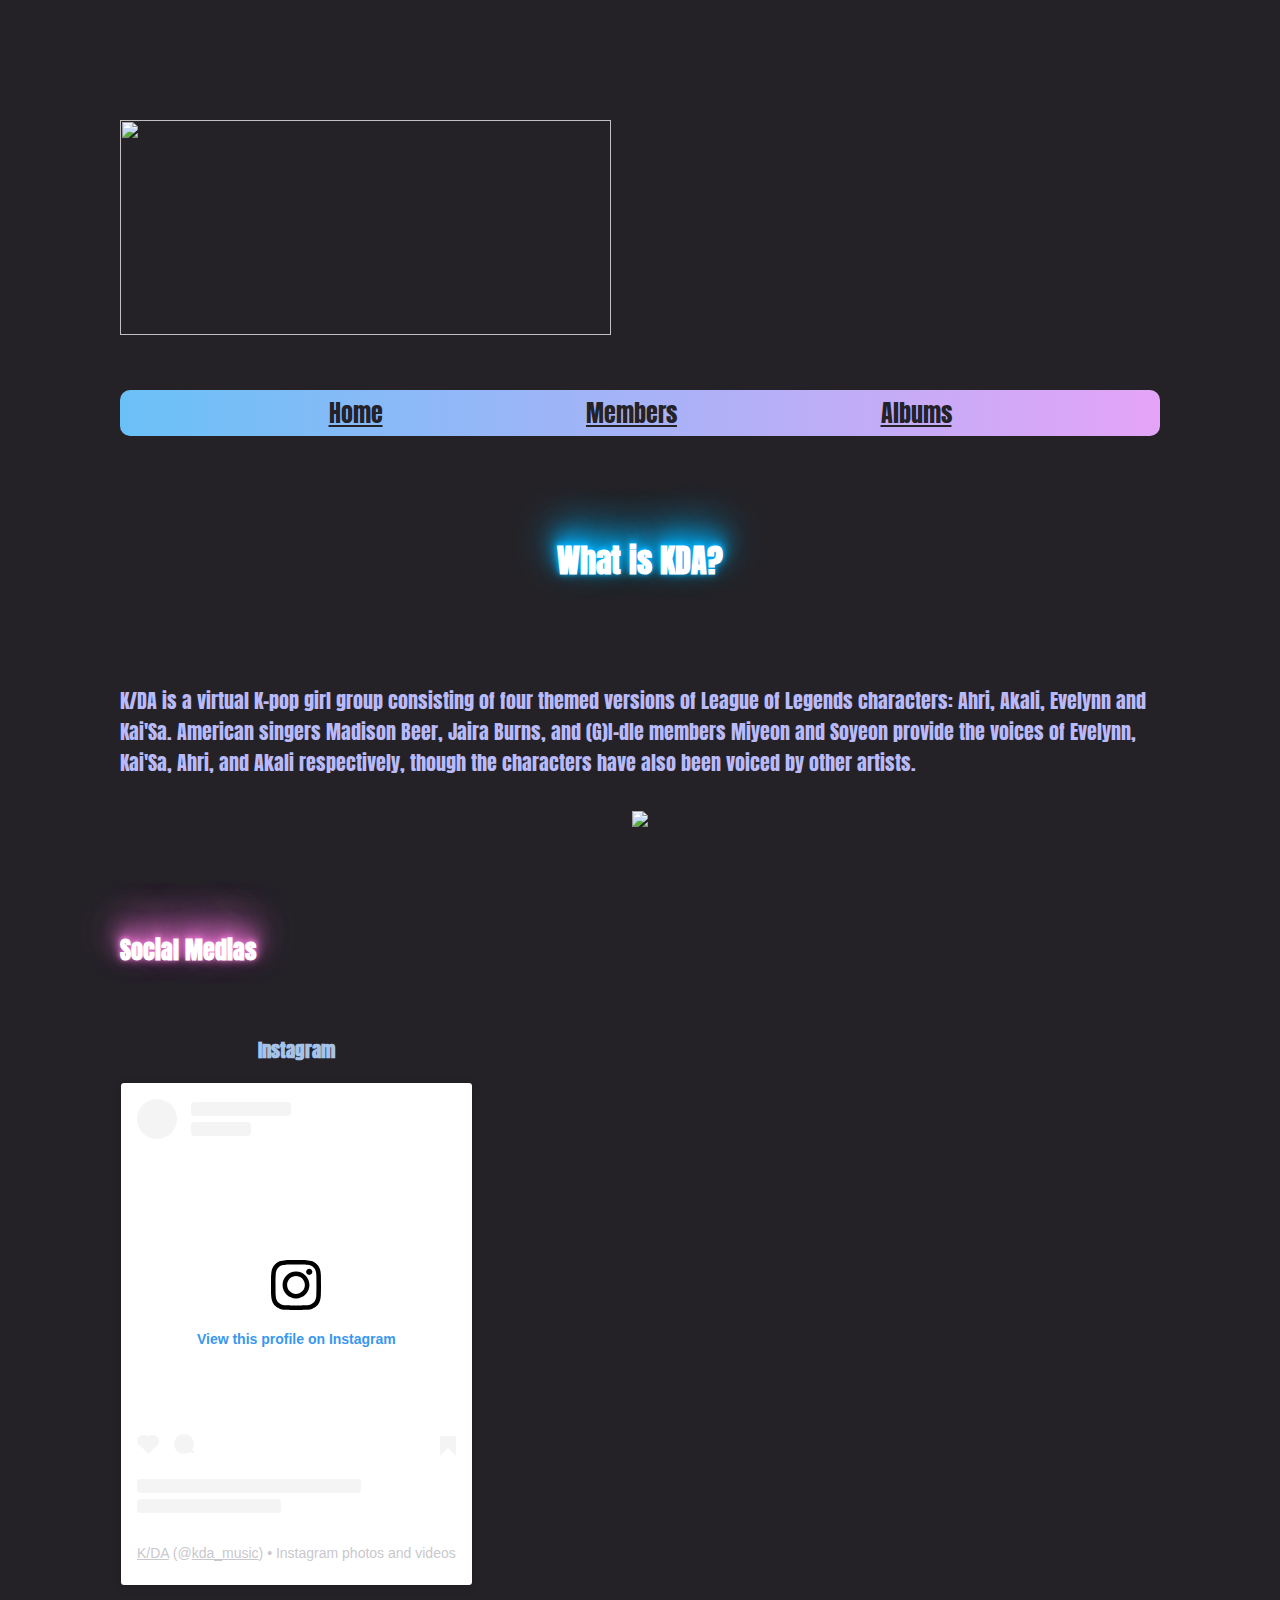
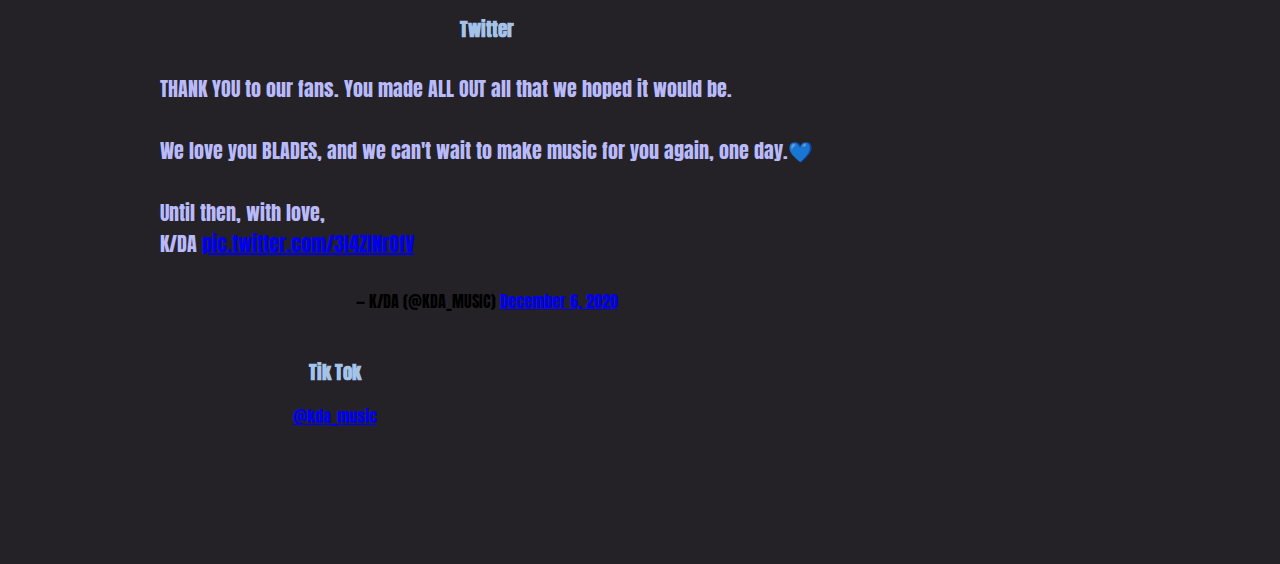
==== index.html @ 4a2e3f8d "Initial Update" ====
<!DOCTYPE html>
<html lang="en" dir="ltr">

<head>
  <meta charset="utf-8">
  <title>Midterm Project</title>
  <link rel="stylesheet" href="style.css">
  <link rel="preconnect" href="https://fonts.googleapis.com">
  <link rel="preconnect" href="https://fonts.gstatic.com" crossorigin>
  <link href="https://fonts.googleapis.com/css2?family=Akaya+Telivigala&family=Alfa+Slab+One&family=Anton&family=Oswald:wght@500&display=swap" rel="stylesheet">
</head>

<body>
  <img class="headerImage" src="https://static.wikia.nocookie.net/leagueoflegends/images/6/68/KDA_Logo_1.png/revision/latest?cb=20181104035006">
  <div class="parrentDemo">
    <div class="menu">
      <a href="index.html">Home</a>
      <a href="index_members.html">Members</a>
      <a href="index_albums.html">Albums</a>
    </div>
  </div>
  <div class="mem">
    <h1>What is KDA?</h1>
    <div>
    <p class="p1">K/DA is a virtual K-pop girl group consisting of four themed versions of League of Legends characters: Ahri, Akali, Evelynn and Kai'Sa. American singers Madison Beer, Jaira Burns, and (G)I-dle members Miyeon and Soyeon provide the
      voices of Evelynn, Kai'Sa, Ahri, and Akali respectively, though the characters have also been voiced by other artists.</p>
    <img class="intro" src="https://i.pinimg.com/originals/a9/23/a3/a923a37385f9ba2d0e266ebdbcb0b7a4.png">
  </div>


    <div>
    <h2>Social Medias</h2>  
    <div class="sideBy">
      <div>
        <h3>Instagram</h3>

        <blockquote class="instagram-media" data-instgrm-permalink="https://www.instagram.com/kda_music/?utm_source=ig_embed&amp;utm_campaign=loading" data-instgrm-version="14"
          style=" background:#FFF; border:0; border-radius:3px; box-shadow:0 0 1px 0 rgba(0,0,0,0.5),0 1px 10px 0 rgba(0,0,0,0.15); margin: 1px; max-width:540px; min-width:326px; padding:0; width:99.375%; width:-webkit-calc(100% - 2px); width:calc(100% - 2px);">
          <div style="padding:16px;"> <a href="https://www.instagram.com/kda_music/?utm_source=ig_embed&amp;utm_campaign=loading" style=" background:#FFFFFF; line-height:0; padding:0 0; text-align:center; text-decoration:none; width:100%;"
              target="_blank">
              <div style=" display: flex; flex-direction: row; align-items: center;">
                <div style="background-color: #F4F4F4; border-radius: 50%; flex-grow: 0; height: 40px; margin-right: 14px; width: 40px;"></div>
                <div style="display: flex; flex-direction: column; flex-grow: 1; justify-content: center;">
                  <div style=" background-color: #F4F4F4; border-radius: 4px; flex-grow: 0; height: 14px; margin-bottom: 6px; width: 100px;"></div>
                  <div style=" background-color: #F4F4F4; border-radius: 4px; flex-grow: 0; height: 14px; width: 60px;"></div>
                </div>
              </div>
              <div style="padding: 19% 0;"></div>
              <div style="display:block; height:50px; margin:0 auto 12px; width:50px;"><svg width="50px" height="50px" viewBox="0 0 60 60" version="1.1" xmlns="https://www.w3.org/2000/svg" xmlns:xlink="https://www.w3.org/1999/xlink">
                  <g stroke="none" stroke-width="1" fill="none" fill-rule="evenodd">
                    <g transform="translate(-511.000000, -20.000000)" fill="#000000">
                      <g>
                        <path
                          d="M556.869,30.41 C554.814,30.41 553.148,32.076 553.148,34.131 C553.148,36.186 554.814,37.852 556.869,37.852 C558.924,37.852 560.59,36.186 560.59,34.131 C560.59,32.076 558.924,30.41 556.869,30.41 M541,60.657 C535.114,60.657 530.342,55.887 530.342,50 C530.342,44.114 535.114,39.342 541,39.342 C546.887,39.342 551.658,44.114 551.658,50 C551.658,55.887 546.887,60.657 541,60.657 M541,33.886 C532.1,33.886 524.886,41.1 524.886,50 C524.886,58.899 532.1,66.113 541,66.113 C549.9,66.113 557.115,58.899 557.115,50 C557.115,41.1 549.9,33.886 541,33.886 M565.378,62.101 C565.244,65.022 564.756,66.606 564.346,67.663 C563.803,69.06 563.154,70.057 562.106,71.106 C561.058,72.155 560.06,72.803 558.662,73.347 C557.607,73.757 556.021,74.244 553.102,74.378 C549.944,74.521 548.997,74.552 541,74.552 C533.003,74.552 532.056,74.521 528.898,74.378 C525.979,74.244 524.393,73.757 523.338,73.347 C521.94,72.803 520.942,72.155 519.894,71.106 C518.846,70.057 518.197,69.06 517.654,67.663 C517.244,66.606 516.755,65.022 516.623,62.101 C516.479,58.943 516.448,57.996 516.448,50 C516.448,42.003 516.479,41.056 516.623,37.899 C516.755,34.978 517.244,33.391 517.654,32.338 C518.197,30.938 518.846,29.942 519.894,28.894 C520.942,27.846 521.94,27.196 523.338,26.654 C524.393,26.244 525.979,25.756 528.898,25.623 C532.057,25.479 533.004,25.448 541,25.448 C548.997,25.448 549.943,25.479 553.102,25.623 C556.021,25.756 557.607,26.244 558.662,26.654 C560.06,27.196 561.058,27.846 562.106,28.894 C563.154,29.942 563.803,30.938 564.346,32.338 C564.756,33.391 565.244,34.978 565.378,37.899 C565.522,41.056 565.552,42.003 565.552,50 C565.552,57.996 565.522,58.943 565.378,62.101 M570.82,37.631 C570.674,34.438 570.167,32.258 569.425,30.349 C568.659,28.377 567.633,26.702 565.965,25.035 C564.297,23.368 562.623,22.342 560.652,21.575 C558.743,20.834 556.562,20.326 553.369,20.18 C550.169,20.033 549.148,20 541,20 C532.853,20 531.831,20.033 528.631,20.18 C525.438,20.326 523.257,20.834 521.349,21.575 C519.376,22.342 517.703,23.368 516.035,25.035 C514.368,26.702 513.342,28.377 512.574,30.349 C511.834,32.258 511.326,34.438 511.181,37.631 C511.035,40.831 511,41.851 511,50 C511,58.147 511.035,59.17 511.181,62.369 C511.326,65.562 511.834,67.743 512.574,69.651 C513.342,71.625 514.368,73.296 516.035,74.965 C517.703,76.634 519.376,77.658 521.349,78.425 C523.257,79.167 525.438,79.673 528.631,79.82 C531.831,79.965 532.853,80.001 541,80.001 C549.148,80.001 550.169,79.965 553.369,79.82 C556.562,79.673 558.743,79.167 560.652,78.425 C562.623,77.658 564.297,76.634 565.965,74.965 C567.633,73.296 568.659,71.625 569.425,69.651 C570.167,67.743 570.674,65.562 570.82,62.369 C570.966,59.17 571,58.147 571,50 C571,41.851 570.966,40.831 570.82,37.631">
                        </path>
                      </g>
                    </g>
                  </g>
                </svg></div>
              <div style="padding-top: 8px;">
                <div style=" color:#3897f0; font-family:Arial,sans-serif; font-size:14px; font-style:normal; font-weight:550; line-height:18px;">View this profile on Instagram</div>
              </div>
              <div style="padding: 12.5% 0;"></div>
              <div style="display: flex; flex-direction: row; margin-bottom: 14px; align-items: center;">
                <div>
                  <div style="background-color: #F4F4F4; border-radius: 50%; height: 12.5px; width: 12.5px; transform: translateX(0px) translateY(7px);"></div>
                  <div style="background-color: #F4F4F4; height: 12.5px; transform: rotate(-45deg) translateX(3px) translateY(1px); width: 12.5px; flex-grow: 0; margin-right: 14px; margin-left: 2px;"></div>
                  <div style="background-color: #F4F4F4; border-radius: 50%; height: 12.5px; width: 12.5px; transform: translateX(9px) translateY(-18px);"></div>
                </div>
                <div style="margin-left: 8px;">
                  <div style=" background-color: #F4F4F4; border-radius: 50%; flex-grow: 0; height: 20px; width: 20px;"></div>
                  <div style=" width: 0; height: 0; border-top: 2px solid transparent; border-left: 6px solid #f4f4f4; border-bottom: 2px solid transparent; transform: translateX(16px) translateY(-4px) rotate(30deg)"></div>
                </div>
                <div style="margin-left: auto;">
                  <div style=" width: 0px; border-top: 8px solid #F4F4F4; border-right: 8px solid transparent; transform: translateY(16px);"></div>
                  <div style=" background-color: #F4F4F4; flex-grow: 0; height: 12px; width: 16px; transform: translateY(-4px);"></div>
                  <div style=" width: 0; height: 0; border-top: 8px solid #F4F4F4; border-left: 8px solid transparent; transform: translateY(-4px) translateX(8px);"></div>
                </div>
              </div>
              <div style="display: flex; flex-direction: column; flex-grow: 1; justify-content: center; margin-bottom: 24px;">
                <div style=" background-color: #F4F4F4; border-radius: 4px; flex-grow: 0; height: 14px; margin-bottom: 6px; width: 224px;"></div>
                <div style=" background-color: #F4F4F4; border-radius: 4px; flex-grow: 0; height: 14px; width: 144px;"></div>
              </div>
            </a>
            <p style=" color:#c9c8cd; font-family:Arial,sans-serif; font-size:14px; line-height:17px; margin-bottom:0; margin-top:8px; overflow:hidden; padding:8px 0 7px; text-align:center; text-overflow:ellipsis; white-space:nowrap;"><a
                href="https://www.instagram.com/kda_music/?utm_source=ig_embed&amp;utm_campaign=loading" style=" color:#c9c8cd; font-family:Arial,sans-serif; font-size:14px; font-style:normal; font-weight:normal; line-height:17px;"
                target="_blank">K/DA</a> (@<a href="https://www.instagram.com/kda_music/?utm_source=ig_embed&amp;utm_campaign=loading"
                style=" color:#c9c8cd; font-family:Arial,sans-serif; font-size:14px; font-style:normal; font-weight:normal; line-height:17px;" target="_blank">kda_music</a>) • Instagram photos and videos</p>
          </div>
        </blockquote>
      </div>

      <div>
        <script async src="//www.instagram.com/embed.js"></script>
        <h3>Twitter</h3>
        <blockquote class="twitter-tweet">
          <p lang="en" dir="ltr">THANK YOU to our fans. You made ALL OUT all that we hoped it would be.<br><br>We love you BLADES, and we can&#39;t wait to make music for you again, one day.💙<br><br>Until then, with love,<br>K/DA <a
              href="https://t.co/3I4ZINrOfV">pic.twitter.com/3I4ZINrOfV</a></p>&mdash; K/DA (@KDA_MUSIC) <a href="https://twitter.com/KDA_MUSIC/status/1335614985246965762?ref_src=twsrc%5Etfw">December 6, 2020</a>
        </blockquote>
      </div>

      <div>
        <h3>Tik Tok</h3>

        <script async src="https://www.tiktok.com/embed.js"></script>
        <blockquote class="tiktok-embed" cite="https://www.tiktok.com/@kda_music" data-unique-id="kda_music" data-embed-type="creator" style="width: 350px;">
          <section> <a target="_blank" href="https://www.tiktok.com/@kda_music?refer=creator_embed">@kda_music</a> </section>
        </blockquote>
      </div>
    </div>

    <script async src="https://platform.twitter.com/widgets.js" charset="utf-8"></script>

</div>
</body>

</html>
---- style.css ----
body, html {
  padding: 0;
  margin: 0;
}

.headerImage {
  /*position: fixed;*/
  top: 0px;
  left: 0px;
  width: 490.5px;
  height: 214.5px;
}

body {
  background-color: #242227;
  font-family: 'Anton', sans-serif;
  margin: 120px;
  /* margin-top: 30px; */
}

.sideBy {
  display: flex;
  /* flex-direction: column; */
  /*justify-content: space-around;*/
  flex-wrap: wrap;
  gap: 10px;
}

.parrentDemo {
  font-family: 'Anton', sans-serif;
  background-image: linear-gradient(to right, #6ac1f7, #e4a4f7);
  padding: 5px;
  margin: 50px 0 50px 0;
  text-align: center;
  /* flex-wrap: nowrap; */
  /* flex-direction: row; */
  /* justify-content: space-evenly; */
  font-size: 150%;
  color: #242227;
  border-radius: 10px;
}

.menu {
  display: flex;
  justify-content: space-evenly;
}

.menu>a, .menu>a:visited {
  color: #242227;
  /*text-shadow: 0 -1px 4px #3e4160, 0 -2px 10px #3e4160, 0 -10px 20px #3e4160, 0 -18px 40px #3e4160;*/
}

/* PROF NOTE: Side by side portrait images */
.cv {
  display: flex;
  /* flex-wrap: nowrap; */
  /* flex-direction: row; */
  /* justify-content: space-evenly; */
  /* width: 100%; */
  gap: 25px;
}

.cv>div {
  width: 100%;
}


.champVoice {
  width: 100%;
  height: 25vw;
  object-fit: cover;
}

/**********/
.intro {
  width: 100%;
}

.kdaSkin {
  width: 100%;
}

.kdaSkin+.kdaSkin {
  margin-top: 10px;
}

.mem {
  margin-top: 100px;
  text-align: center;
}

.mem>div {
  margin-top: 100px;
}

.mem>div>h2 {
  margin-bottom: 50px;
}

#guestHeading {
  margin-top: 100px;
}

#guestHeading>div {
  margin-top: 100px;
}
#guestHeading>div>h2 {
  margin-bottom: 50px;
}
h1 {
  margin-top: 100px;
  color: #FFFFFF;
  text-shadow: 0 -1px 4px #00B3FF, 0 -2px 10px #00B3FF, 0 -10px 20px #00B3FF, 0 -18px 40px #00B3FF;
  color: #FFFFFF;
  text-align: center;
}

h3 {
  color: #a5c3e9;

}

h4{
  color: #b9bafa;
}

p {
  font-size: 20px;
  color: #b9bafa;
  text-align: left;
  margin-bottom: 30px;
  margin-top: 30px;
  /*color: #e4a4f7;*/
  /*text-shadow: 0 -1px 4px #975CCA, 0 -2px 10px #975CCA, 0 -10px 20px #975CCA, 0 -18px 40px #975CCA;
color: #FFFFFF;*/
}

h2 {
  text-align: left;
  color: #FFFFFF;
  text-shadow: 0 -1px 4px #e574cd, 0 -2px 10px #e574cd, 0 -10px 20px #e574cd, 0 -18px 40px #e574cd;
}

a {
  /*color: #FFFFFF;
    background: #333333;
    text-shadow: 0 -1px 4px #e574cd, 0 -2px 10px #e574cd, 0 -10px 20px #e574cd, 0 -18px 40px #e574cd;
*/
}

/* PROF NOTE: Youtube Responsive */
.embed-container {
  position: relative;
  padding-bottom: 56.25%;
  height: 0;
  overflow: hidden;
  max-width: 100%;
}

.embed-container iframe, .embed-container object, .embed-container embed {
  position: absolute;
  top: 0;
  left: 0;
  width: 100%;
  height: 100%;
}

.embed-container+p {
margin-top: 80px;
}

.embed-contain+p {
  margin-top: 80px;
  }
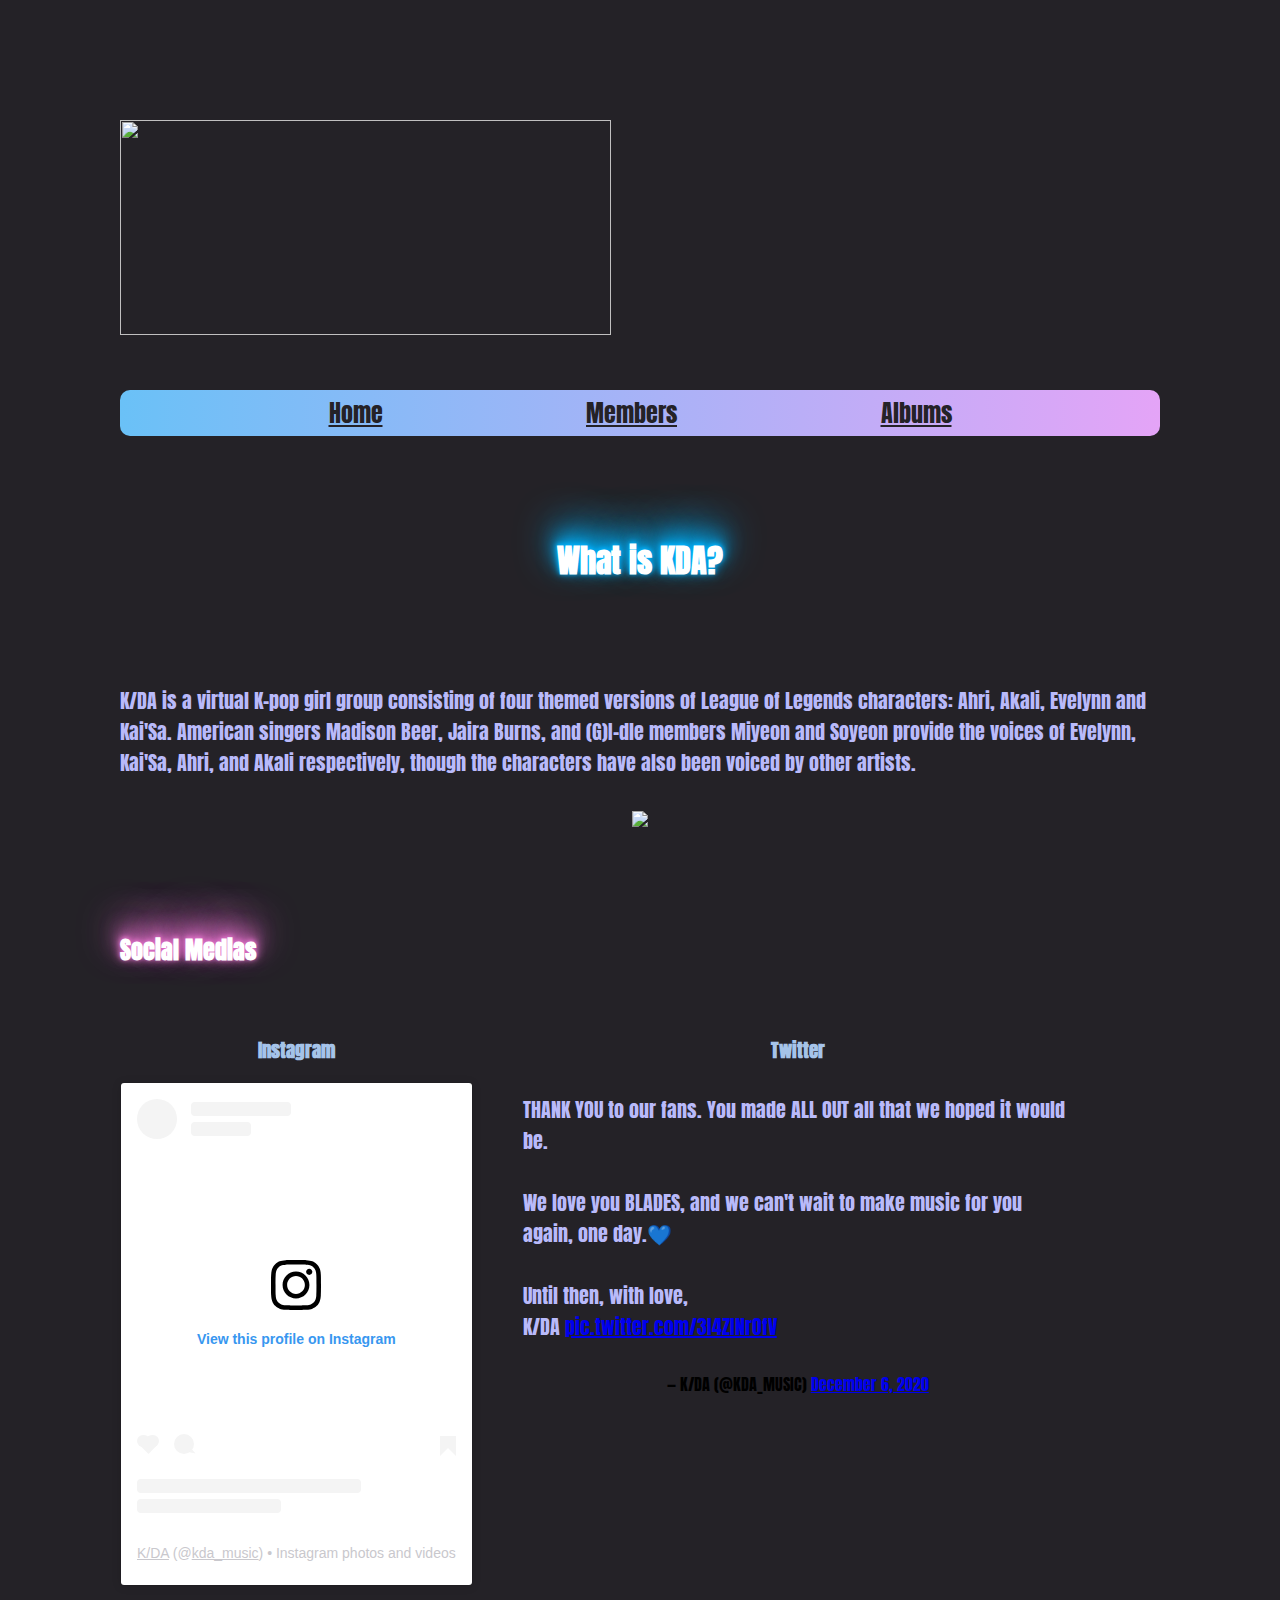
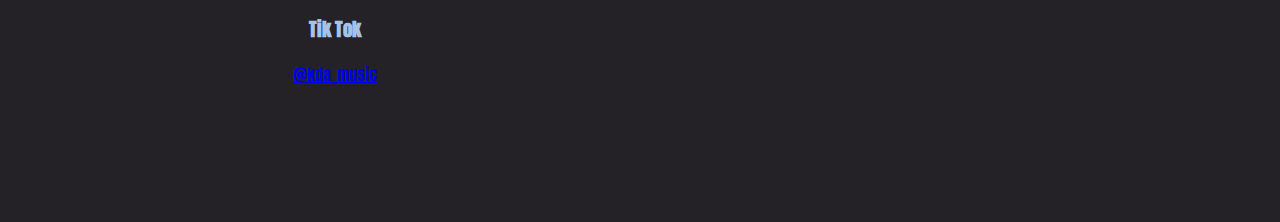
==== commit 85b9f3cf: "Tweet force size" ====
--- a/index.html
+++ b/index.html
@@ -11,7 +11,7 @@
 </head>
 
 <body>
-  <img class="headerImage" src="https://static.wikia.nocookie.net/leagueoflegends/images/6/68/KDA_Logo_1.png/revision/latest?cb=20181104035006">
+  <img class="headerImage" src="https://www.pngkit.com/png/full/136-1361180_kda-logo-1-saab-93.png">
   <div class="parrentDemo">
     <div class="menu">
       <a href="index.html">Home</a>
@@ -29,7 +29,7 @@
 
 
     <div>
-    <h2>Social Medias</h2>  
+    <h2>Social Medias</h2>
     <div class="sideBy">
       <div>
         <h3>Instagram</h3>
@@ -91,7 +91,7 @@
       </div>
 
       <div>
-        <script async src="//www.instagram.com/embed.js"></script>
+        <script async src="https://www.instagram.com/embed.js"></script>
         <h3>Twitter</h3>
         <blockquote class="twitter-tweet">
           <p lang="en" dir="ltr">THANK YOU to our fans. You made ALL OUT all that we hoped it would be.<br><br>We love you BLADES, and we can&#39;t wait to make music for you again, one day.💙<br><br>Until then, with love,<br>K/DA <a
--- a/style.css
+++ b/style.css
@@ -57,7 +57,7 @@
   /* flex-direction: row; */
   /* justify-content: space-evenly; */
   /* width: 100%; */
-  gap: 25px;
+  gap: 45px;
 }
 
 .cv>div {
@@ -172,3 +172,8 @@
 .embed-contain+p {
   margin-top: 80px;
   }
+
+
+.twitter-tweet {
+  width: 550px !important;
+}
